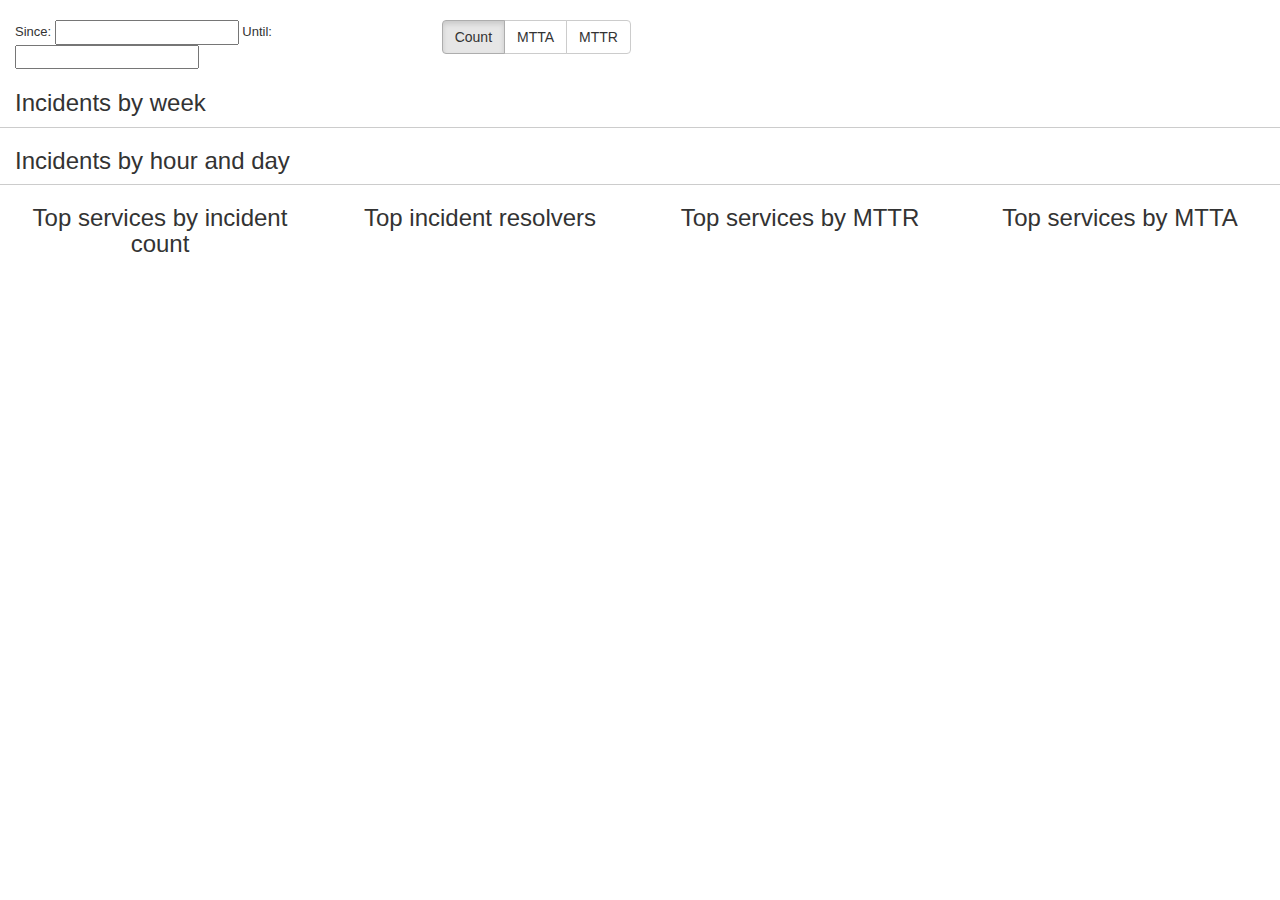
==== PDvis/index.html @ 84b5eba8 "compensate for loss of csv endpoint" ====
<!DOCTYPE html>
<html lang="en">
	<head>
	    <meta charset="utf-8">
	    <meta http-equiv="X-UA-Compatible" content="IE=edge">
	    <meta name="viewport" content="width=device-width, initial-scale=1">
		<title>vis</title>
		<link href="https://code.jquery.com/ui/1.12.1/themes/base/jquery-ui.css" rel="stylesheet">
		<link href="https://maxcdn.bootstrapcdn.com/bootstrap/3.3.7/css/bootstrap.min.css" rel="stylesheet">
		<link href="vis.css" rel="stylesheet">
	</head>
	<body>
		<div class="container-fluid" style="padding-top: 20px;">									
			<div id="controls" class="row">
				<div class="col-md-4">
					Since: <input type="text" id="since"> Until: <input type="text" id="until">
				</div>
				<div class="col-md-4">
					<div class="btn-group" role="group" aria-label="metric" data-toggle="buttons">
						<button type="button" id="count" class="btn btn-default metric-button active">Count</button>
						<button type="button" id="MTTA" class="btn btn-default metric-button">MTTA</button>
						<button type="button" id="MTTR" class="btn btn-default metric-button">MTTR</button>
					</div>
				</div>
			</div>
			<div class="row">
				<div id="headline" class="col-md-12">
				</div>
			</div>
			<div class="row">
				<div id="weekly" class="col-md-12">
					<h3>Incidents by week</h3>
					<div></div>
				</div>
			</div>
			<div class="row">
				<div id="weeklymessages" class="col-md-12 messages">
				</div>
			</div>
			<div class="row">
				<div id="chart" class="col-md-12">
					<h3>Incidents by hour and day</h3>
					<div></div>
				</div>
			</div>
			<div class="row">
				<div id="punchcardmessages" class="col-md-12 messages">
				</div>
			</div>
			<div class="row">
				<div align="center" class="col-md-3">
					<h3>Top services by incident count</h3>
					<div id="topservices"></div>
				</div>
				<div align="center" class="col-md-3">
					<h3>Top incident resolvers</h3>
					<div id="topresolvers"></div>
				</div>
				<div align="center" class="col-md-3">
					<h3>Top services by MTTR</h3>
					<div id="topservicesmttr"></div>
				</div>
				<div align="center" class="col-md-3">
					<h3>Top services by MTTA</h3>
					<div id="topservicesmtta"></div>
				</div>
			</div>
			<div class="row">
				<p>&nbsp;</p>
			</div>
		</div>
		<div class="busy">
			<div class="message" id="busy-message"></div>
			<div class="percent" id="busy-percent"></div>
			<img class="spinner" src="spinner.gif">
			<div class="progress">
				<div id="progressbar" class="progress-bar" role="progressbar" aria-valuenow="0" aria-valuemin="0" aria-valuemax="100" style="width: 0%;">
					0%
				</div>
			</div>
		</div>
		
		<script src="https://code.jquery.com/jquery-3.1.1.min.js"></script>
		<script src="https://code.jquery.com/ui/1.12.1/jquery-ui.js"></script>
		<script src="https://d3js.org/d3.v3.min.js"></script>
		<script src="https://d3js.org/d3-array.v1.min.js"></script>
		<script src="https://cdnjs.cloudflare.com/ajax/libs/moment.js/2.17.1/moment-with-locales.js"></script>
		<script src="https://cdnjs.cloudflare.com/ajax/libs/PapaParse/4.1.2/papaparse.js"></script>
		<script src="https://cdnjs.cloudflare.com/ajax/libs/async/2.1.2/async.js"></script>
		<script src="common.js"></script>
		<script src="vis.js"></script>
	</body>
</html>
---- PDvis/vis.css ----
body {
	font-family: "HelveticaNeue-Light", "Helvetica Neue Light", "Helvetica Neue", Helvetica, sans-serif;
	font-size: small;
}

.detail {
	display: none;
}

.axis path {
	fill: none;
	stroke: none;
}

.axis line {
    fill: none;
    stroke: #000;
    shape-rendering: crispEdges;
}

.axis text {
    font-family: sans-serif;
    font-size: 11px;
}

text.barlabel {
    font-family: sans-serif;
    font-size: 11px;
}

.busy {
	display: none;
	position: fixed;
	background-color: #888;
	opacity: 0.8;
	top: 0; right: 0; bottom: 0; left: 0;
	z-index: 10;
}

.busy .spinner {
	width: 100px;
	height: 100px;
	opacity: 1.0;
	top: 0; right: 0; bottom: 0; left: 0;
	position: absolute;
	margin: auto;
}

.busy .progress {
	width: 200px;
	height: 20px;
	opacity: 1.0;
	top: auto; right: 0; bottom: 60px; left: 0;
	position: fixed;
	margin: auto;
}

.busy .message {
	width: 80%;
	opacity: 1.0;
	top: 60px; right: 0; bottom: auto; left: 0;
	position: fixed;
	margin: auto;
	color: #fff;
	text-align: center;
}

.busy .percent {
	width: 80%;
	opacity: 1.0;
	top: 140px; right: 0; bottom: auto; left: 0;
	position: fixed;
	margin: auto;
	color: #fff;
	text-align: center;
}


.messages {
	background-color: #ccc;
	font-size: 18px;
}
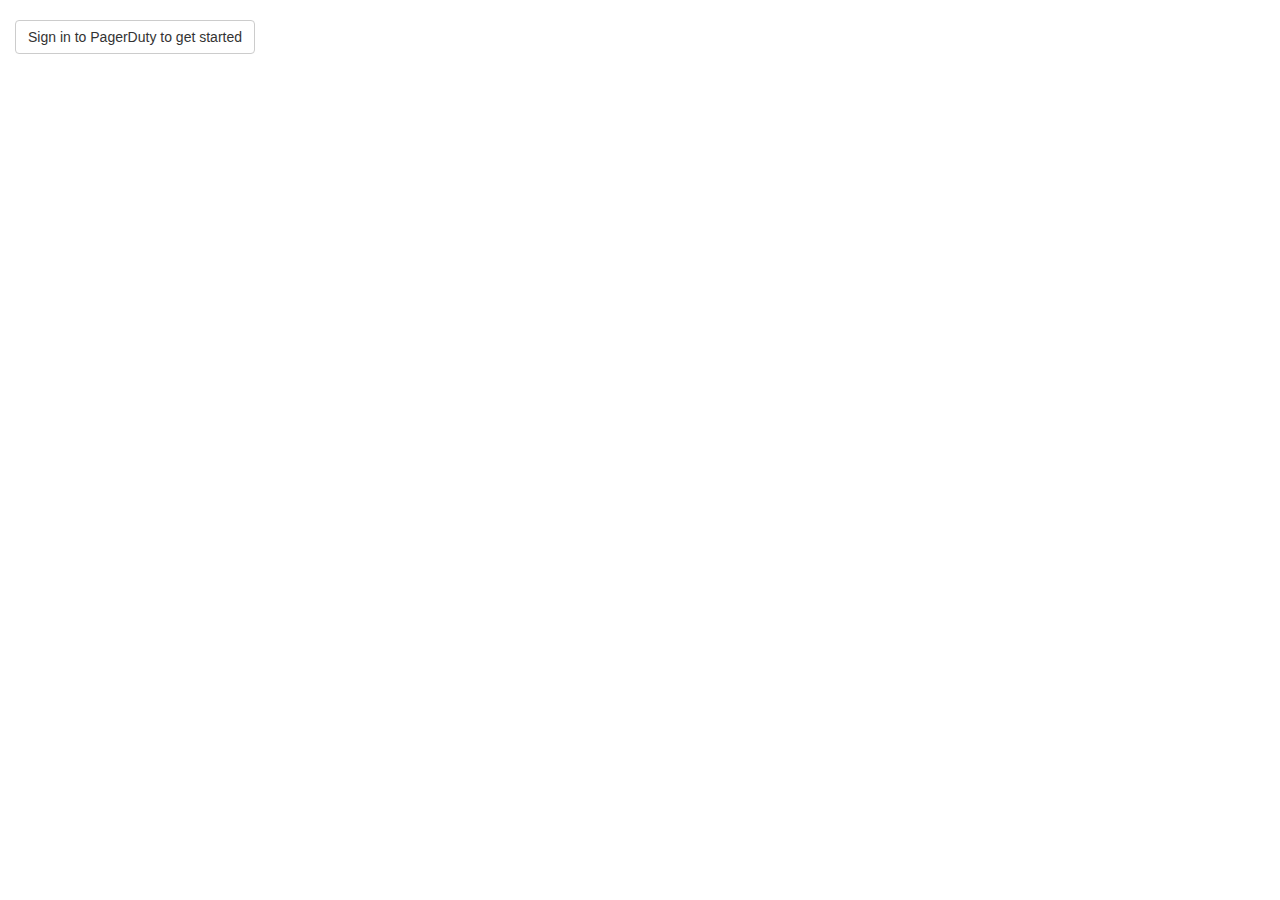
==== commit 59982ab3: "Add login and logout buttons for OAuth for PDvis" ====
--- a/PDvis/index.html
+++ b/PDvis/index.html
@@ -10,7 +10,11 @@
 		<link href="vis.css" rel="stylesheet">
 	</head>
 	<body>
-		<div class="container-fluid" style="padding-top: 20px;">									
+		<div style="padding-top: 20px; padding-left: 15px">
+			<button type="button" id="login" class="btn btn-default metric-button">Sign in to PagerDuty to get started</button>
+			<button type="button" id="logout" class="btn btn-default metric-button">Logout</button>
+		</div>
+		<div class="container-fluid" style="padding-top: 20px;" id="addon-content">
 			<div id="controls" class="row">
 				<div class="col-md-4">
 					Since: <input type="text" id="since"> Until: <input type="text" id="until">
@@ -79,7 +83,7 @@
 				</div>
 			</div>
 		</div>
-		
+
 		<script src="https://code.jquery.com/jquery-3.1.1.min.js"></script>
 		<script src="https://code.jquery.com/ui/1.12.1/jquery-ui.js"></script>
 		<script src="https://d3js.org/d3.v3.min.js"></script>
@@ -90,4 +94,4 @@
 		<script src="common.js"></script>
 		<script src="vis.js"></script>
 	</body>
-</html>+</html>
